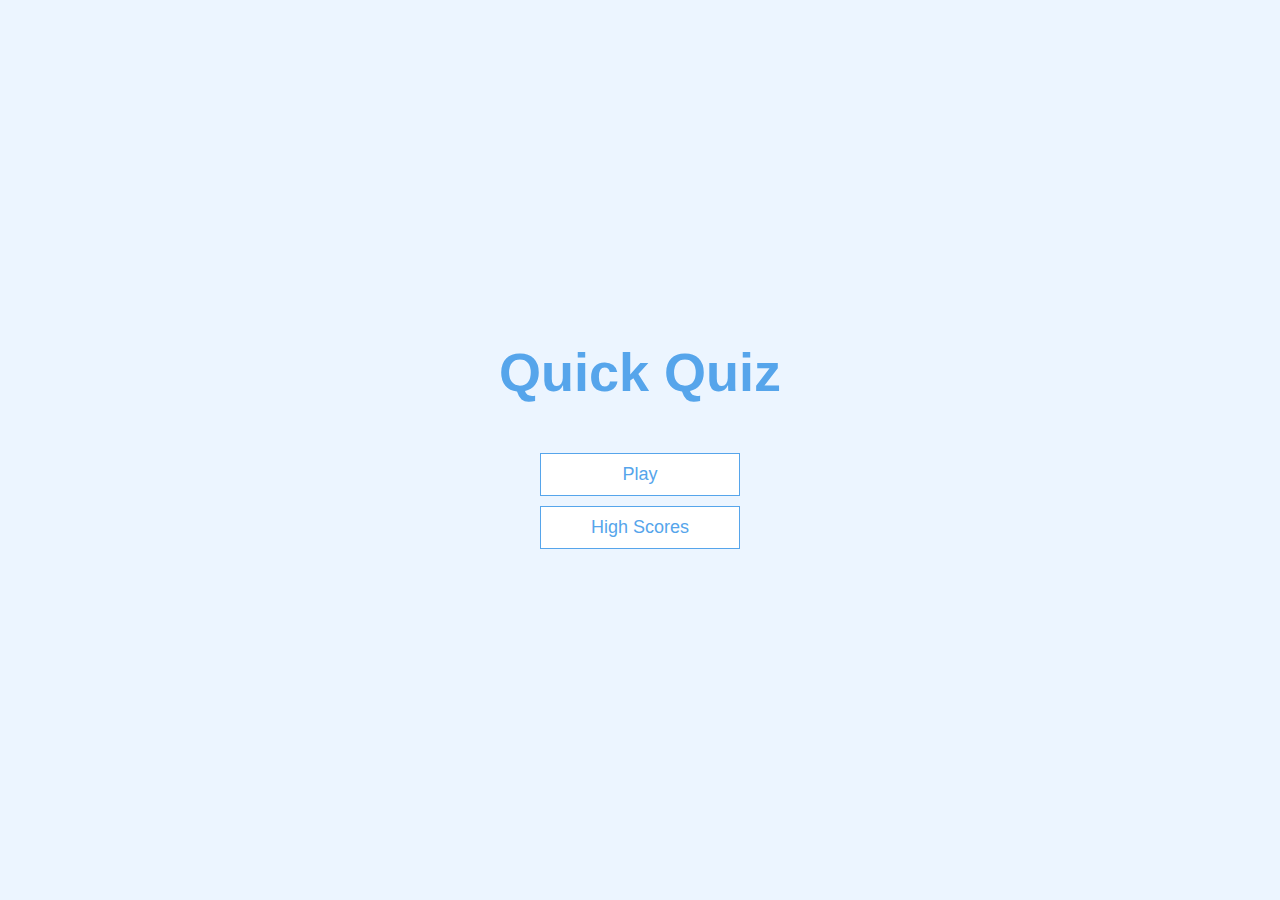
==== index.html @ 481b0a38 "first commit" ====
<!DOCTYPE html>
<html lang="en">
  <head>
    <meta charset="UTF-8" />
    <meta name="viewport" content="width=device-width, initial-scale=1.0" />
    <meta http-equiv="X-UA-Compatible" content="ie=edge" />
    <title>Quick Quiz</title>
    <link rel="stylesheet" href="home.css" />
  </head>
  <body>
    <div class="container">
      <div id="home" class="flex-center flex-column">
        <h1>Quick Quiz</h1>
        <a class="btn" href="/game.html">Play</a>
        <a class="btn" href="/highscores.html">High Scores</a>
      </div>
    </div>
  </body>
</html>
---- home.css ----
:root {
    background-color: #ecf5ff;
    font-size: 62.5%;
  }
  
  * {
    box-sizing: border-box;
    font-family: Arial, Helvetica, sans-serif;
    margin: 0;
    padding: 0;
    color: #333;
  }
  
  h1,
  h2,
  h3,
  h4 {
    margin-bottom: 1rem;
  }
  
  h1 {
    font-size: 5.4rem;
    color: #56a5eb;
    margin-bottom: 5rem;
  }
  
  h1 > span {
    font-size: 2.4rem;
    font-weight: 500;
  }
  
  h2 {
    font-size: 4.2rem;
    margin-bottom: 4rem;
    font-weight: 700;
  }
  
  h3 {
    font-size: 2.8rem;
    font-weight: 500;
  }
  
  /* UTILITIES */
  
  .container {
    width: 100vw;
    height: 100vh;
    display: flex;
    justify-content: center;
    align-items: center;
    max-width: 80rem;
    margin: 0 auto;
    padding: 2rem;
  }
  
  .container > * {
    width: 100%;
  }
  
  .flex-column {
    display: flex;
    flex-direction: column;
  }
  
  .flex-center {
    justify-content: center;
    align-items: center;
  }
  
  .justify-center {
    justify-content: center;
  }
  
  .text-center {
    text-align: center;
  }
  
  .hidden {
    display: none;
  }
  
  /* BUTTONS */
  .btn {
    font-size: 1.8rem;
    padding: 1rem 0;
    width: 20rem;
    text-align: center;
    border: 0.1rem solid #56a5eb;
    margin-bottom: 1rem;
    text-decoration: none;
    color: #56a5eb;
    background-color: white;
  }
  
  .btn:hover {
    cursor: pointer;
    box-shadow: 0 0.4rem 1.4rem 0 rgba(86, 185, 235, 0.5);
    transform: translateY(-0.1rem);
    transition: transform 150ms;
  }
  
  .btn[disabled]:hover {
    cursor: not-allowed;
    box-shadow: none;
    transform: none;
  }
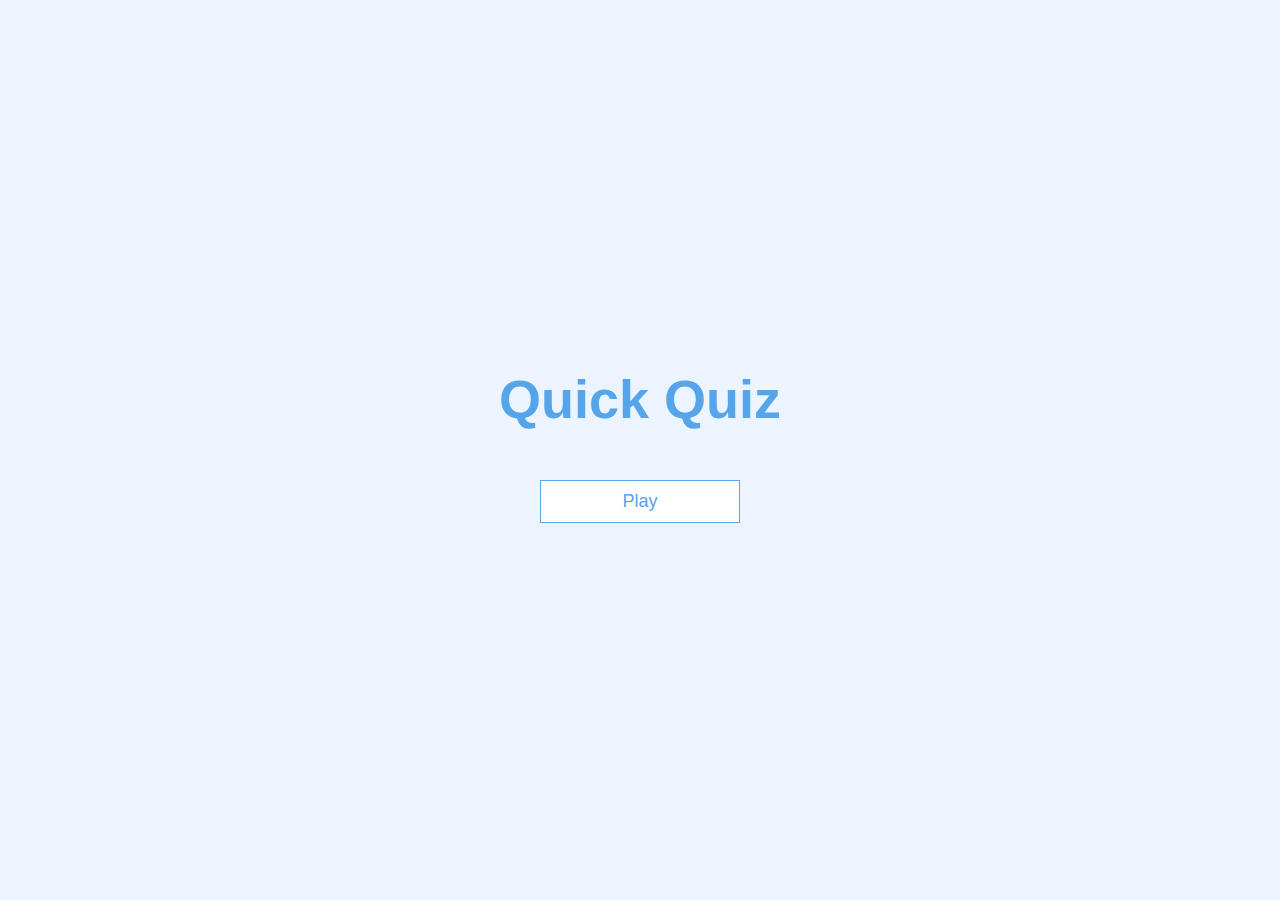
==== commit 74bfaab5: "first commit" ====
--- a/index.html
+++ b/index.html
@@ -12,7 +12,6 @@
       <div id="home" class="flex-center flex-column">
         <h1>Quick Quiz</h1>
         <a class="btn" href="/game.html">Play</a>
-        <a class="btn" href="/highscores.html">High Scores</a>
       </div>
     </div>
   </body>
--- a/home.css
+++ b/home.css
@@ -1,3 +1,5 @@
+
+
 :root {
     background-color: #ecf5ff;
     font-size: 62.5%;
@@ -40,8 +42,6 @@
     font-weight: 500;
   }
   
-  /* UTILITIES */
-  
   .container {
     width: 100vw;
     height: 100vh;
@@ -79,7 +79,6 @@
     display: none;
   }
   
-  /* BUTTONS */
   .btn {
     font-size: 1.8rem;
     padding: 1rem 0;
@@ -103,4 +102,8 @@
     cursor: not-allowed;
     box-shadow: none;
     transform: none;
-  }+  }
+
+
+
+ 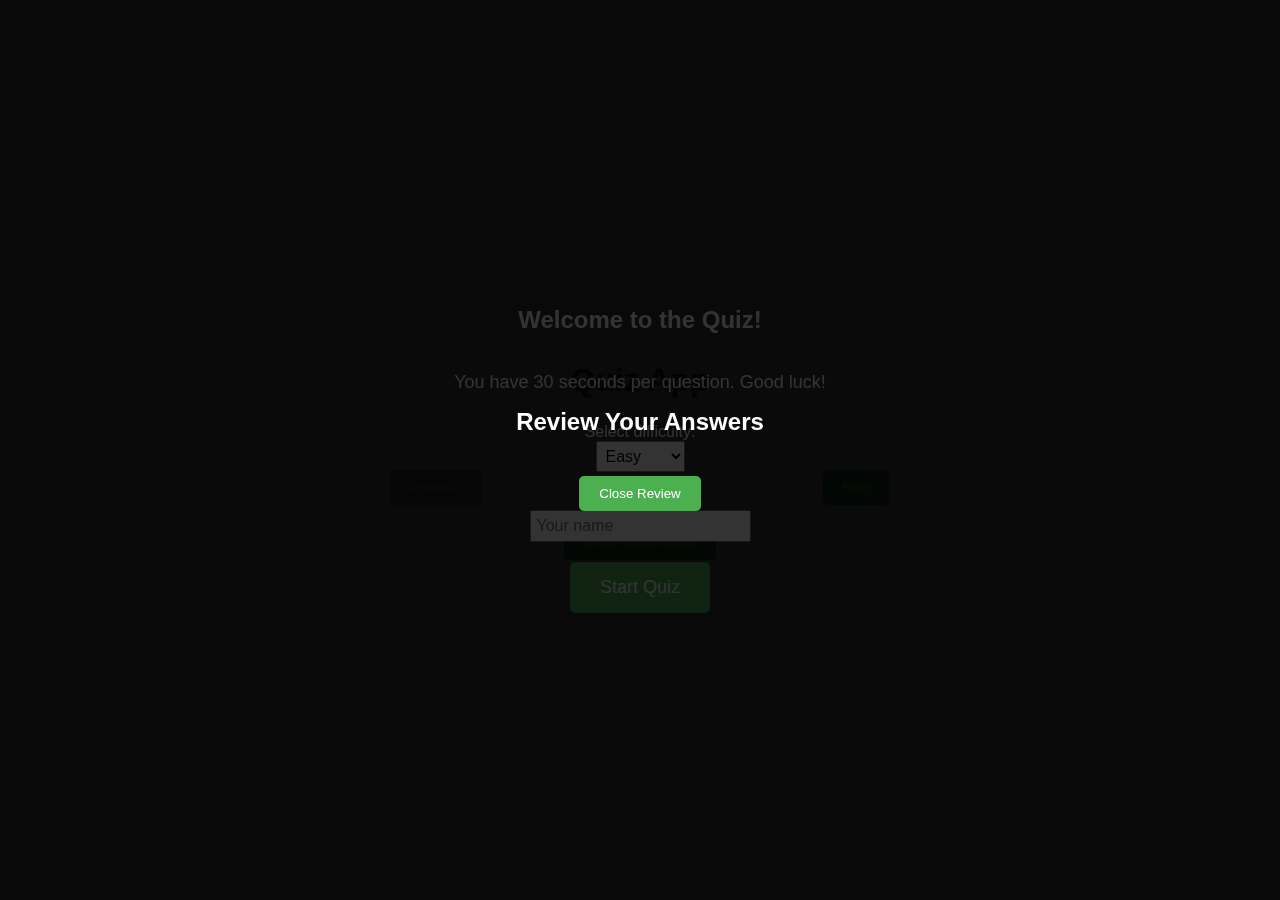
==== commit 1f88ff09: "commit" ====
--- a/index.html
+++ b/index.html
@@ -1,18 +1,50 @@
 <!DOCTYPE html>
 <html lang="en">
-  <head>
-    <meta charset="UTF-8" />
-    <meta name="viewport" content="width=device-width, initial-scale=1.0" />
-    <meta http-equiv="X-UA-Compatible" content="ie=edge" />
-    <title>Quick Quiz</title>
-    <link rel="stylesheet" href="home.css" />
-  </head>
-  <body>
-    <div class="container">
-      <div id="home" class="flex-center flex-column">
-        <h1>Quick Quiz</h1>
-        <a class="btn" href="/game.html">Play</a>
-      </div>
+<head>
+    <meta charset="UTF-8">
+    <meta name="viewport" content="width=device-width, initial-scale=1.0">
+    <title>Quiz App</title>
+    <link rel="stylesheet" href="style.css">
+</head>
+<body>
+    <div class="quiz-container">
+        <h1>Quiz App</h1>
+        <div id="timer" class="timer"></div>
+        <div id="progress-bar" class="progress-bar"></div>
+        <div id="question" class="question"></div>
+        <div id="options" class="options"></div>
+        <div class="controls">
+            <button id="prev" disabled>Previous</button>
+            <button id="next">Next</button>
+        </div>
+        <div id="result" class="result"></div>
+        <button id="show-leaderboard" class="show-leaderboard">Show Leaderboard</button>
     </div>
-  </body>
+    <div id="start-screen" class="start-screen">
+        <h2>Welcome to the Quiz!</h2>
+        <p>You have 30 seconds per question. Good luck!</p>
+        <label for="difficulty">Select difficulty:</label>
+        <select id="difficulty">
+            <option value="easy">Easy</option>
+            <option value="medium">Medium</option>
+            <option value="hard">Hard</option>
+        </select>
+        <label for="username">Enter your name:</label>
+        <input type="text" id="username" placeholder="Your name">
+        <button id="start-btn">Start Quiz</button>
+    </div>
+    <div id="feedback" class="feedback"></div>
+    <div id="leaderboard" class="leaderboard">
+        <h2>Leaderboard</h2>
+        <ul id="leaderboard-list"></ul>
+        <button id="close-leaderboard">Close</button>
+    </div>
+    <div id="review-screen" class="review-screen">
+        <h2>Review Your Answers</h2>
+        <div id="review-questions"></div>
+        <button id="close-review">Close Review</button>
+    </div>
+
+    <script src="script.js"></script>
+</body>
 </html>--- a/style.css
+++ b/style.css
@@ -0,0 +1,238 @@
+body {
+    font-family: Arial, sans-serif;
+    display: flex;
+    justify-content: center;
+    align-items: center;
+    height: 100vh;
+    margin: 0;
+    background-color: #f0f0f0;
+}
+
+.quiz-container {
+    background-color: white;
+    border-radius: 10px;
+    padding: 20px;
+    box-shadow: 0 0 10px rgba(0, 0, 0, 0.1);
+    max-width: 500px;
+    width: 100%;
+}
+
+h1 {
+    text-align: center;
+    color: #333;
+}
+
+.timer {
+    text-align: center;
+    font-size: 18px;
+    font-weight: bold;
+    margin-bottom: 10px;
+}
+
+.progress-bar {
+    height: 10px;
+    background-color: #e0e0e0;
+    border-radius: 5px;
+    margin-bottom: 20px;
+    overflow: hidden;
+}
+
+.progress-bar-fill {
+    height: 100%;
+    background-color: #4CAF50;
+    transition: width 0.3s ease-in-out;
+}
+
+.question {
+    font-size: 18px;
+    margin-bottom: 20px;
+}
+
+.options {
+    display: grid;
+    grid-template-columns: 1fr 1fr;
+    gap: 10px;
+}
+
+.option {
+    background-color: #e0e0e0;
+    border: none;
+    padding: 10px;
+    border-radius: 5px;
+    cursor: pointer;
+    transition: background-color 0.3s;
+}
+
+.option:hover {
+    background-color: #d0d0d0;
+}
+
+.option.correct {
+    background-color: #4CAF50;
+    color: white;
+}
+
+.option.incorrect {
+    background-color: #f44336;
+    color: white;
+}
+
+.controls {
+    display: flex;
+    justify-content: space-between;
+    margin-top: 20px;
+}
+
+button {
+    background-color: #4CAF50;
+    color: white;
+    border: none;
+    padding: 10px 20px;
+    border-radius: 5px;
+    cursor: pointer;
+}
+
+button:disabled {
+    background-color: #a0a0a0;
+    cursor: not-allowed;
+}
+
+.result {
+    text-align: center;
+    font-size: 18px;
+    margin-top: 20px;
+    font-weight: bold;
+}
+
+.start-screen, .review-screen {
+    position: fixed;
+    top: 0;
+    left: 0;
+    width: 100%;
+    height: 100%;
+    background-color: rgba(0, 0, 0, 0.8);
+    display: flex;
+    flex-direction: column;
+    justify-content: center;
+    align-items: center;
+    color: white;
+    text-align: center;
+}
+
+.start-screen h2, .review-screen h2 {
+    font-size: 24px;
+    margin-bottom: 20px;
+}
+
+.start-screen p {
+    font-size: 18px;
+    margin-bottom: 30px;
+}
+
+#start-btn {
+    font-size: 18px;
+    padding: 15px 30px;
+}
+
+#difficulty, #username {
+    margin-bottom: 20px;
+    padding: 5px;
+    font-size: 16px;
+}
+
+.feedback {
+    position: fixed;
+    bottom: 20px;
+    left: 50%;
+    transform: translateX(-50%);
+    background-color: #333;
+    color: white;
+    padding: 10px 20px;
+    border-radius: 5px;
+    display: none;
+}
+
+.leaderboard {
+    position: fixed;
+    top: 50%;
+    left: 50%;
+    transform: translate(-50%, -50%);
+    background-color: white;
+    border-radius: 10px;
+    padding: 20px;
+    box-shadow: 0 0 10px rgba(0, 0, 0, 0.1);
+    max-width: 400px;
+    width: 100%;
+    display: none;
+}
+
+.leaderboard h2 {
+    text-align: center;
+    margin-bottom: 20px;
+}
+
+#leaderboard-list {
+    list-style-type: none;
+    padding: 0;
+}
+
+#leaderboard-list li {
+    padding: 10px;
+    border-bottom: 1px solid #e0e0e0;
+}
+
+#leaderboard-list li:last-child {
+    border-bottom: none;
+}
+
+#close-leaderboard, #close-review {
+    display: block;
+    margin: 20px auto 0;
+}
+
+.show-leaderboard {
+    display: block;
+    margin: 20px auto 0;
+}
+
+.review-screen {
+    overflow-y: auto;
+}
+
+#review-questions {
+    text-align: left;
+    max-width: 80%;
+    margin: 0 auto;
+}
+
+.review-question {
+    background-color: rgba(255, 255, 255, 0.1);
+    padding: 15px;
+    border-radius: 5px;
+    margin-bottom: 15px;
+}
+
+.review-question h3 {
+    margin-top: 0;
+}
+
+.review-options {
+    list-style-type: none;
+    padding: 0;
+}
+
+.review-options li {
+    padding: 5px 0;
+}
+
+.review-options li.selected {
+    font-weight: bold;
+}
+
+.review-options li.correct {
+    color: #4CAF50;
+}
+
+.review-options li.incorrect {
+    color: #f44336;
+}